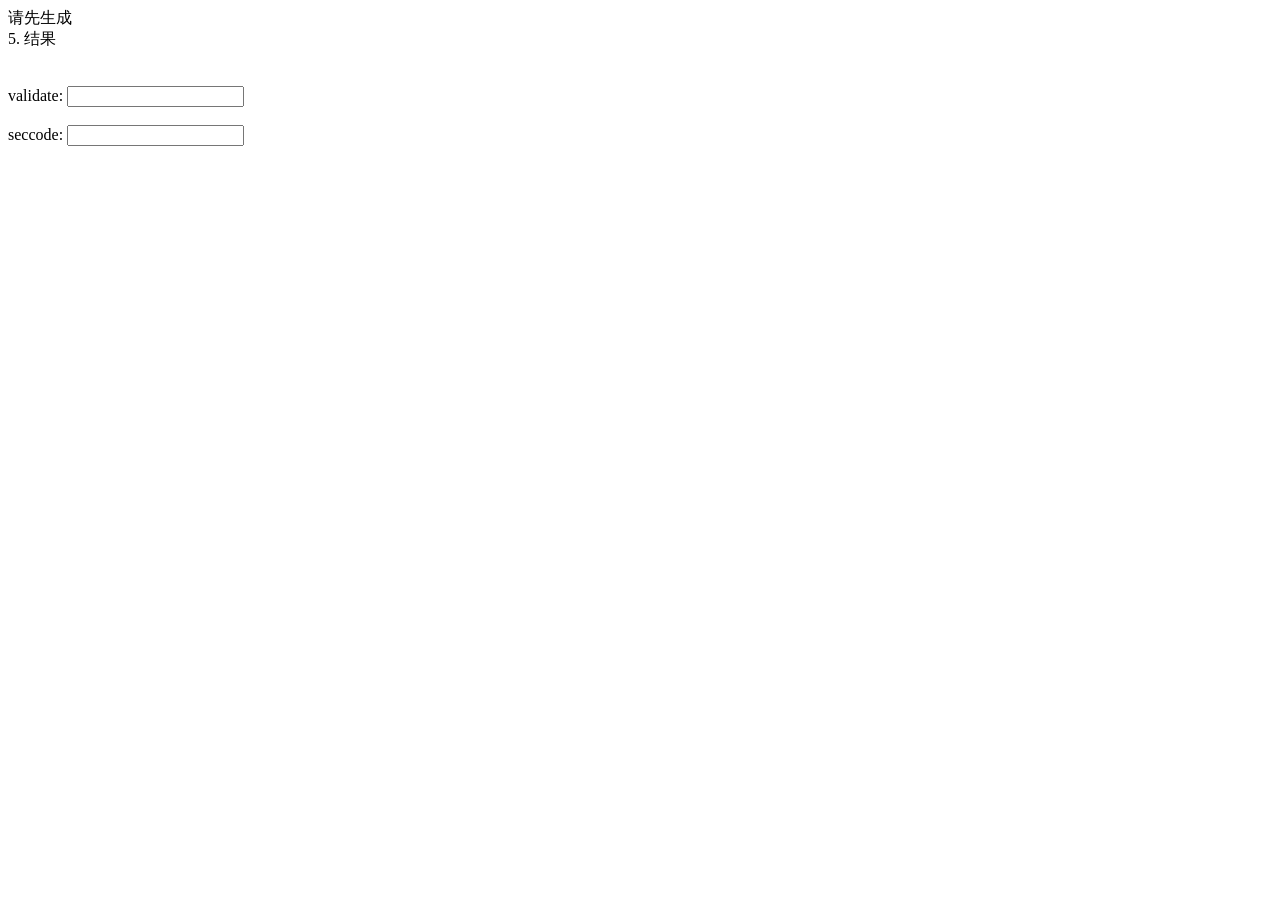
==== web/geetest_validator/template/index.html @ 45901bc7 "Add files via upload" ====
<!DOCTYPE html>
<html lang="zh-cn">
<head>
    <meta charset="UTF-8">
    <meta http-equiv="X-UA-Compatible" content="IE=edge">
    <meta name="viewport" content="width=device-width, initial-scale=1.0">
    <link href="/static/css/style.css" rel="stylesheet" type="text/css">
    <script src="/static/js/jquery.js"></script>
    <script src="/static/js/gt.js"></script>
    <title>人机验证</title>
</head>
<body>
    <input class="inp" id="gt" type="text" style="display:none;">
    <input class="inp" id="challenge" type="text" style="display:none;">

    <div id="captcha">
        <div id="text">请先生成</div>
        <div id="wait" class="show">
            <div class="loading">
                <div class="loading-dot"></div>
                <div class="loading-dot"></div>
                <div class="loading-dot"></div>
                <div class="loading-dot"></div>
            </div>
        </div>
    </div>

    <div id="btn-result" class="btn">5. 结果</div>
    <br><br>

    <div>
        <label for="validate">validate: </label>
        <input class="inp" id="validate" type="text" readonly="readonly">
    </div>
    <br>

    <div>
        <label for="seccode">seccode: </label>
        <input class="inp" id="seccode" type="text" readonly="readonly">
    </div>
    <br>

    <script src="/static/js/index.js"></script>
</body>
</html>
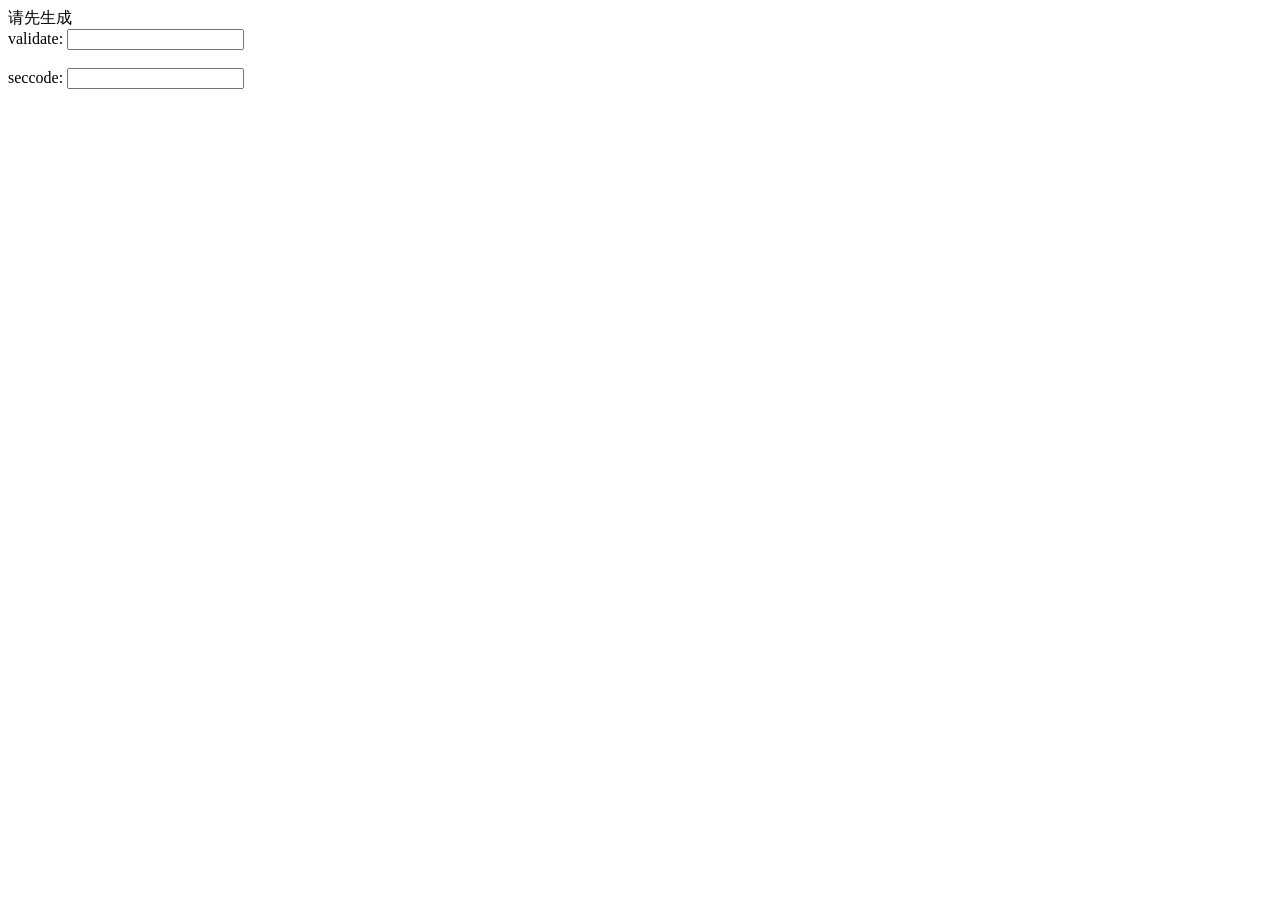
==== commit c88defd1: "Add files via upload" ====
--- a/web/geetest_validator/template/index.html
+++ b/web/geetest_validator/template/index.html
@@ -25,9 +25,6 @@
         </div>
     </div>
 
-    <div id="btn-result" class="btn">5. 结果</div>
-    <br><br>
-
     <div>
         <label for="validate">validate: </label>
         <input class="inp" id="validate" type="text" readonly="readonly">
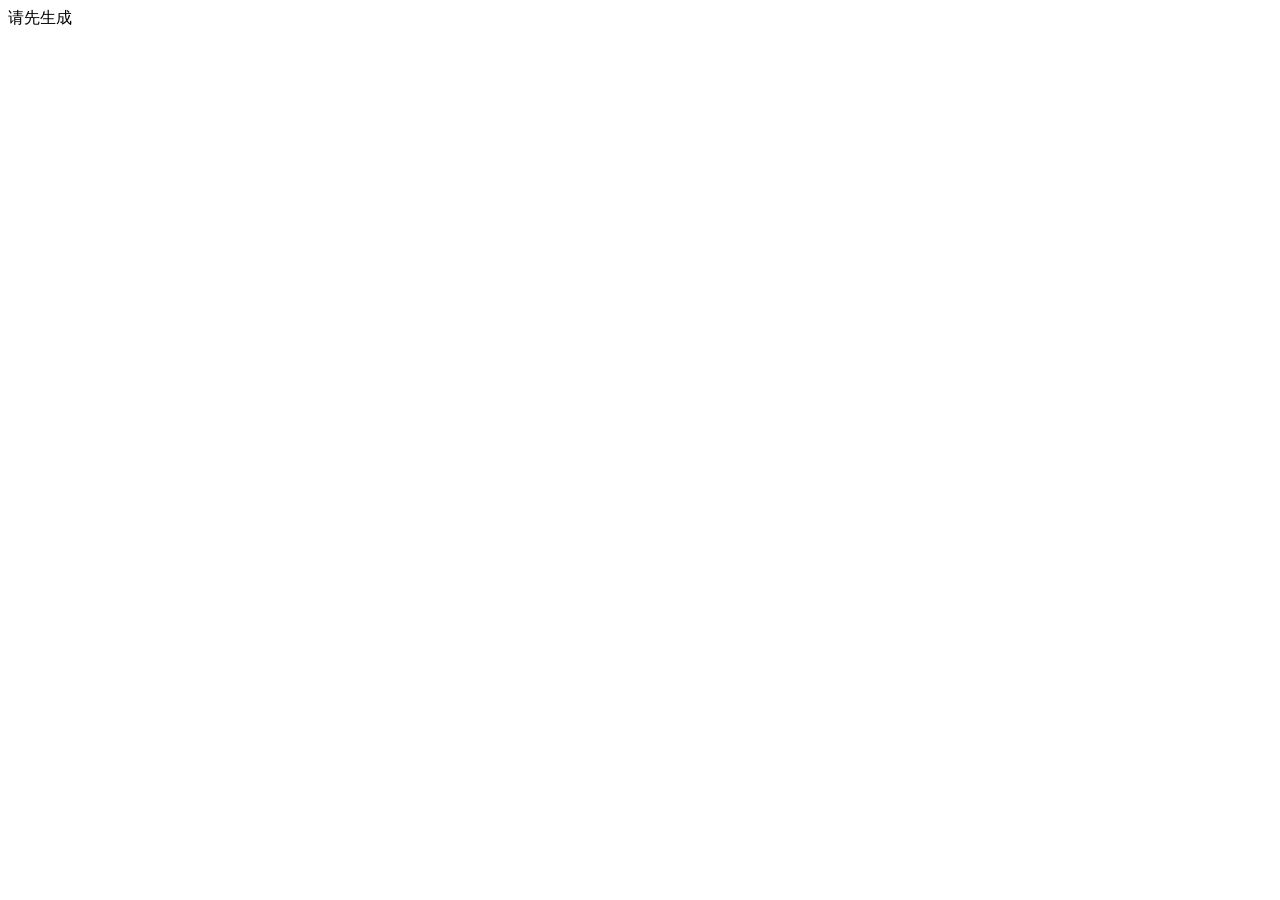
==== commit 309ad321: "Add files via upload" ====
--- a/web/geetest_validator/template/index.html
+++ b/web/geetest_validator/template/index.html
@@ -12,7 +12,6 @@
 <body>
     <input class="inp" id="gt" type="text" style="display:none;">
     <input class="inp" id="challenge" type="text" style="display:none;">
-
     <div id="captcha">
         <div id="text">请先生成</div>
         <div id="wait" class="show">
@@ -24,19 +23,6 @@
             </div>
         </div>
     </div>
-
-    <div>
-        <label for="validate">validate: </label>
-        <input class="inp" id="validate" type="text" readonly="readonly">
-    </div>
-    <br>
-
-    <div>
-        <label for="seccode">seccode: </label>
-        <input class="inp" id="seccode" type="text" readonly="readonly">
-    </div>
-    <br>
-
     <script src="/static/js/index.js"></script>
 </body>
 </html>
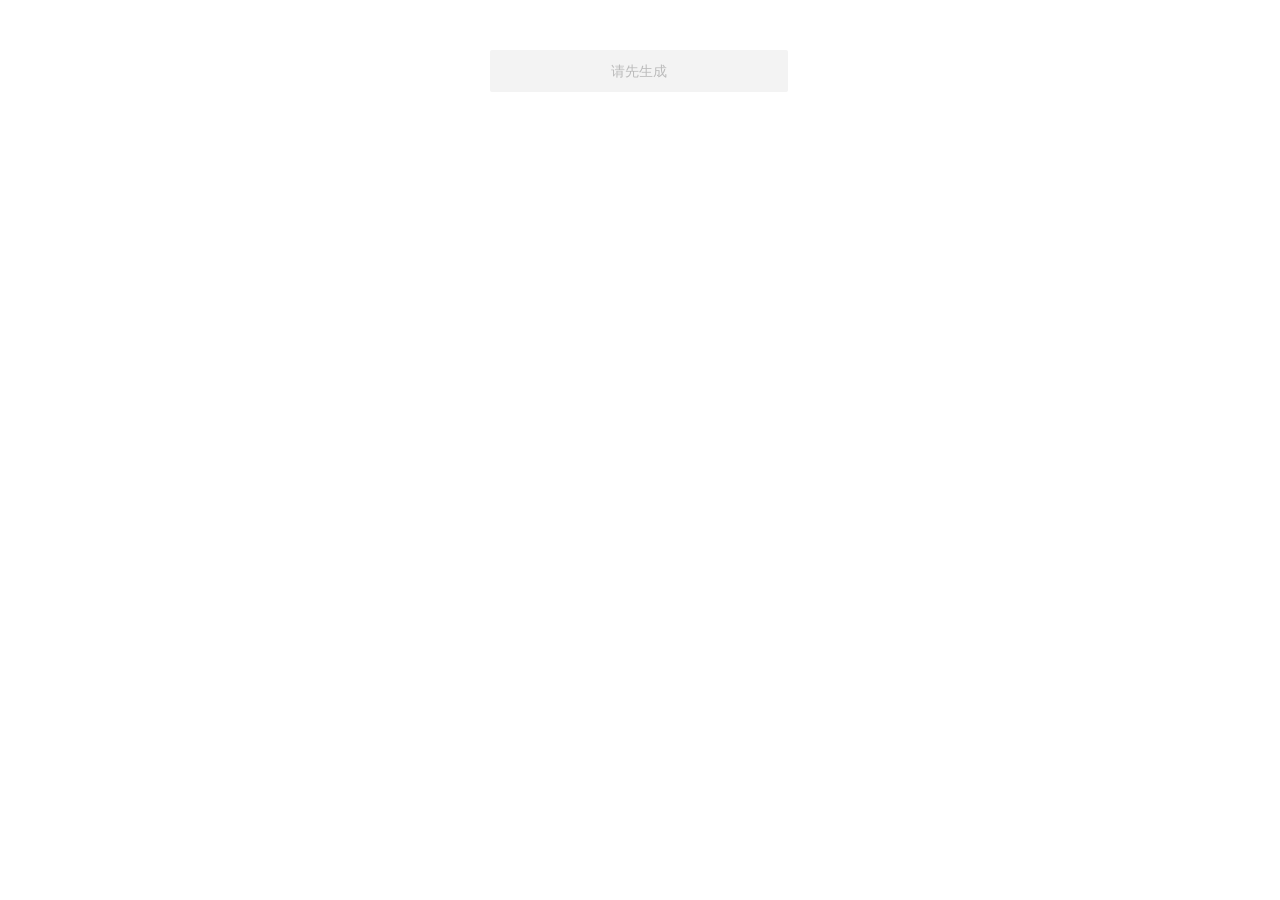
==== commit b24d2b85: "Add files via upload" ====
--- a/web/geetest_validator/template/index.html
+++ b/web/geetest_validator/template/index.html
@@ -4,9 +4,9 @@
     <meta charset="UTF-8">
     <meta http-equiv="X-UA-Compatible" content="IE=edge">
     <meta name="viewport" content="width=device-width, initial-scale=1.0">
-    <link href="/static/css/style.css" rel="stylesheet" type="text/css">
-    <script src="/static/js/jquery.js"></script>
-    <script src="/static/js/gt.js"></script>
+    <link href="../static/css/style.css" rel="stylesheet" type="text/css">
+    <script src="../static/js/jquery.js"></script>
+    <script src="../static/js/gt.js"></script>
     <title>人机验证</title>
 </head>
 <body>
@@ -23,6 +23,6 @@
             </div>
         </div>
     </div>
-    <script src="/static/js/index.js"></script>
+    <script src="../static/js/index.js"></script>
 </body>
 </html>
--- a/web/geetest_validator/static/css/style.css
+++ b/web/geetest_validator/static/css/style.css
@@ -0,0 +1,137 @@
+body {
+    margin: 50px 0;
+    text-align: center;
+    font-family: "PingFangSC-Regular", "Open Sans", Arial, "Hiragino Sans GB", "Microsoft YaHei", "STHeiti", "WenQuanYi Micro Hei", SimSun, sans-serif;
+}
+
+.inp {
+    border: 1px solid #cccccc;
+    border-radius: 2px;
+    padding: 0 10px;
+    width: 320px;
+    height: 40px;
+    font-size: 18px;
+}
+
+.btn {
+    display: inline-block;
+    box-sizing: border-box;
+    border: 1px solid #cccccc;
+    border-radius: 2px;
+    width: 100px;
+    height: 40px;
+    line-height: 40px;
+    font-size: 16px;
+    color: #666;
+    cursor: pointer;
+    background: white linear-gradient(180deg, #ffffff 0%, #f3f3f3 100%);
+}
+
+.btn:hover {
+    background: white linear-gradient(0deg, #ffffff 0%, #f3f3f3 100%)
+}
+
+#captcha {
+    width: 300px;
+    display: inline-block;
+}
+
+label {
+    vertical-align: top;
+    display: inline-block;
+    width: 120px;
+    text-align: right;
+}
+
+#text {
+    height: 42px;
+    width: 298px;
+    text-align: center;
+    border-radius: 2px;
+    background-color: #F3F3F3;
+    color: #BBBBBB;
+    font-size: 14px;
+    letter-spacing: 0.1px;
+    line-height: 42px;
+}
+
+#wait {
+    display: none;
+    height: 42px;
+    width: 298px;
+    text-align: center;
+    border-radius: 2px;
+    background-color: #F3F3F3;
+}
+
+.loading {
+    margin: auto;
+    width: 70px;
+    height: 20px;
+}
+
+.loading-dot {
+    float: left;
+    width: 8px;
+    height: 8px;
+    margin: 18px 4px;
+    background: #ccc;
+
+    -webkit-border-radius: 50%;
+    -moz-border-radius: 50%;
+    border-radius: 50%;
+
+    opacity: 0;
+
+    -webkit-box-shadow: 0 0 2px black;
+    -moz-box-shadow: 0 0 2px black;
+    -ms-box-shadow: 0 0 2px black;
+    -o-box-shadow: 0 0 2px black;
+    box-shadow: 0 0 2px black;
+
+    -webkit-animation: loadingFade 1s infinite;
+    -moz-animation: loadingFade 1s infinite;
+    animation: loadingFade 1s infinite;
+}
+
+.loading-dot:nth-child(1) {
+    -webkit-animation-delay: 0s;
+    -moz-animation-delay: 0s;
+    animation-delay: 0s;
+}
+
+.loading-dot:nth-child(2) {
+    -webkit-animation-delay: 0.1s;
+    -moz-animation-delay: 0.1s;
+    animation-delay: 0.1s;
+}
+
+.loading-dot:nth-child(3) {
+    -webkit-animation-delay: 0.2s;
+    -moz-animation-delay: 0.2s;
+    animation-delay: 0.2s;
+}
+
+.loading-dot:nth-child(4) {
+    -webkit-animation-delay: 0.3s;
+    -moz-animation-delay: 0.3s;
+    animation-delay: 0.3s;
+}
+
+@-webkit-keyframes loadingFade {
+    0% { opacity: 0; }
+    50% { opacity: 0.8; }
+    100% { opacity: 0; }
+}
+
+@-moz-keyframes loadingFade {
+    0% { opacity: 0; }
+    50% { opacity: 0.8; }
+    100% { opacity: 0; }
+}
+
+@keyframes loadingFade {
+    0% { opacity: 0; }
+    50% { opacity: 0.8; }
+    100% { opacity: 0; }
+}
